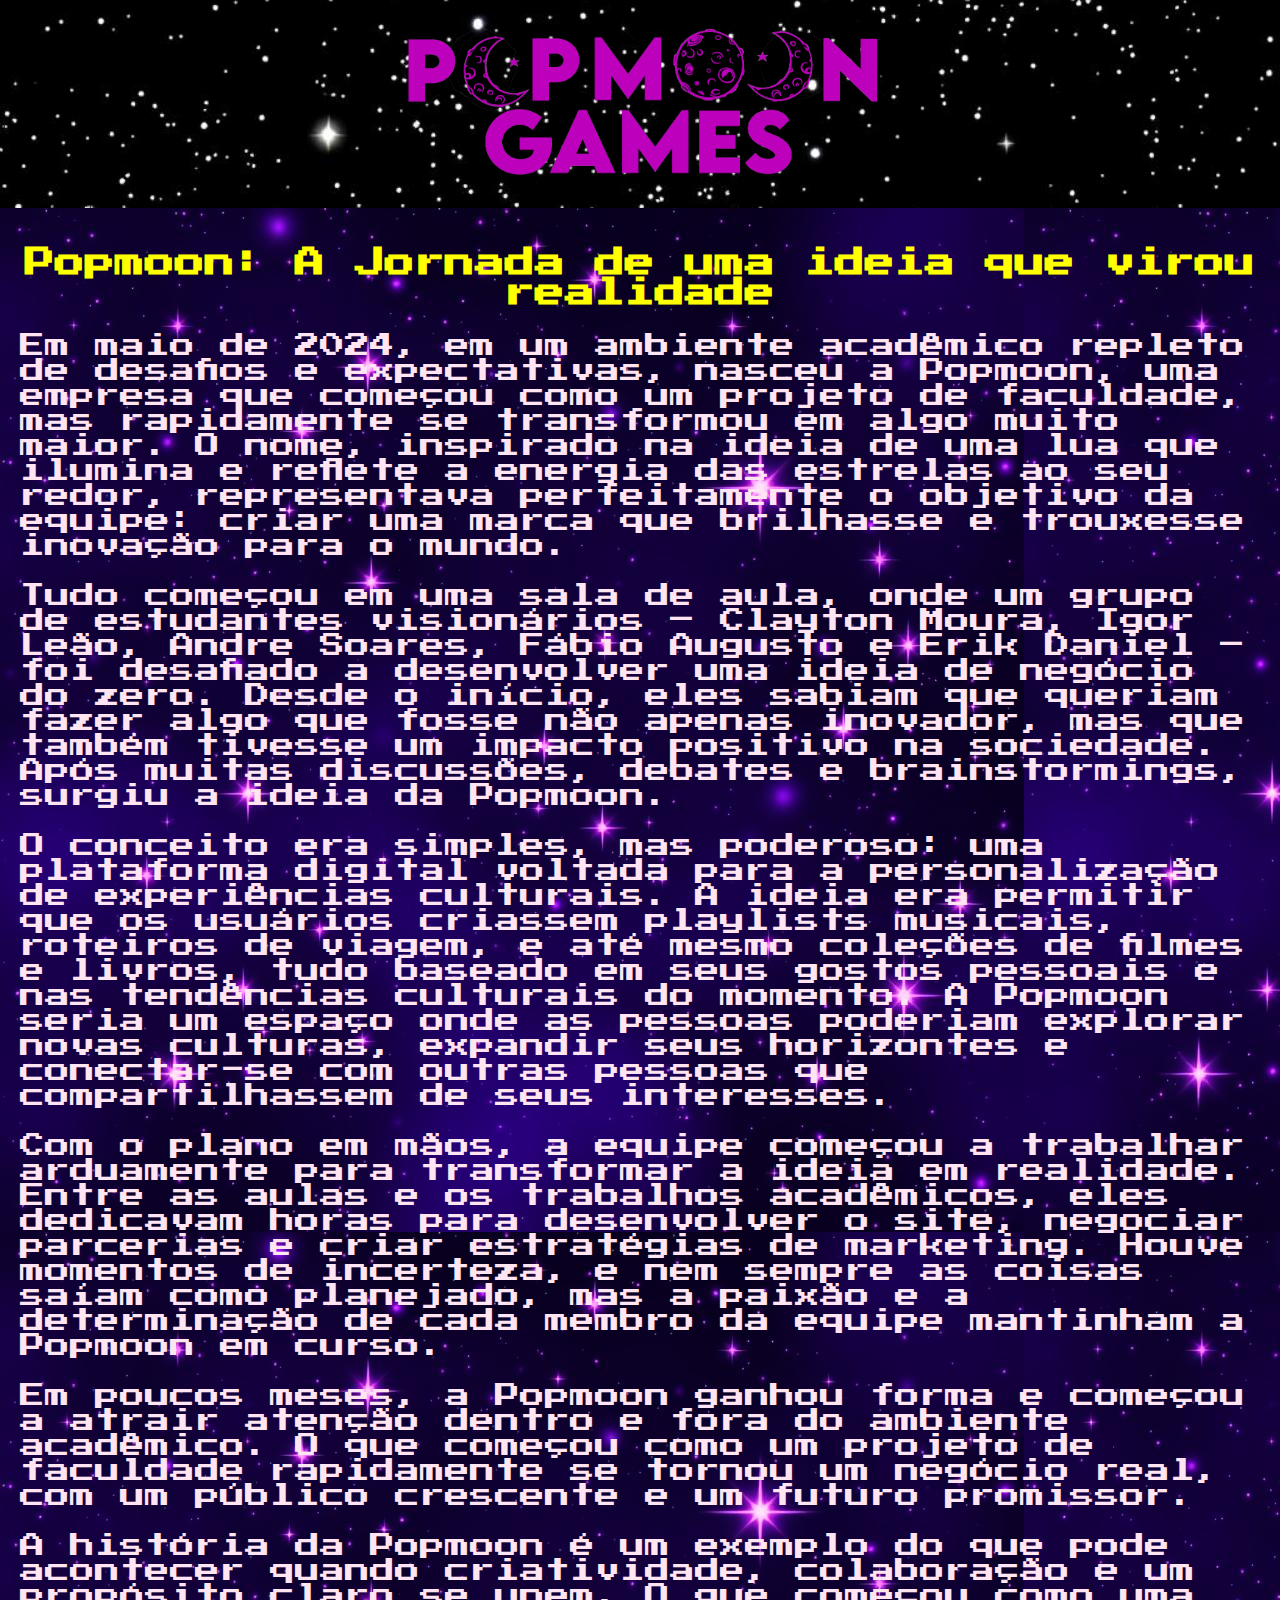
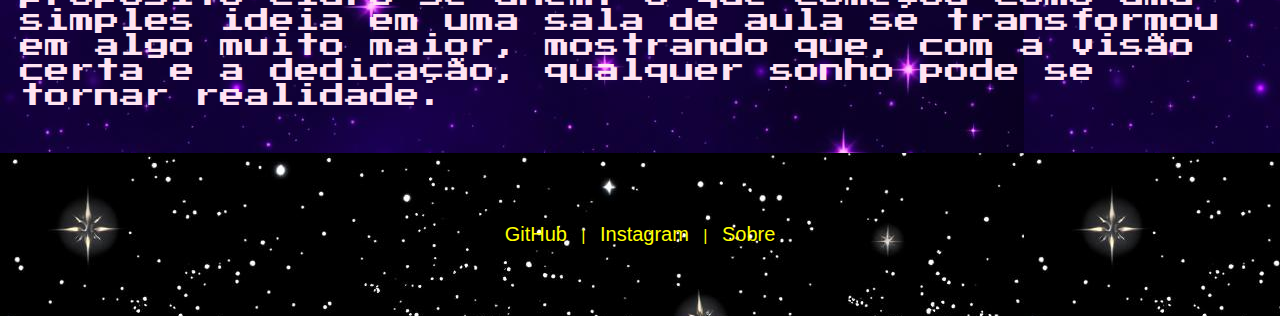
==== popmoongames_site/sobre.html @ b328c1d3 "Add files via upload" ====
<!DOCTYPE html>
<html lang="pt-BR">

<head>
    <meta charset="UTF-8">
    <!-- Configurações iniciais do documento -->
    <meta name="viewport" content="width=device-width, initial-scale=1.0">
    <link rel="pop" href="pop.png">
    <title>PopMoonGames</title>
    <link rel="stylesheet" href="https://fonts.googleapis.com/css?family=Press+Start+2P" />
    <link rel="stylesheet" href="styles.css">
</head>

<body>
    <!-- Cabeçalho do site, contendo a logo -->
    <header>
        <img src="logo.png" alt="Logo do Site" id="logo">
    </header>

    <main>
        <h1 style="text-align: center; color:yellow; font-size: 30px; font-family: 'Press Start 2P';">Popmoon: A Jornada de uma ideia que virou
            realidade</h1>
        <p style="color: #ffe4f2; font-size: 25px; font-family: 'Press Start 2P';"> Em maio de 2024, em um ambiente acadêmico repleto de desafios e
            expectativas, nasceu a Popmoon, uma empresa que começou como um projeto de faculdade, mas rapidamente se
            transformou em algo muito maior. O nome, inspirado na ideia de uma lua que ilumina e reflete a energia das
            estrelas ao seu redor, representava perfeitamente o objetivo da equipe: criar uma marca que brilhasse e
            trouxesse inovação para o mundo.</p>
        <p style="color: #ffe4f2; font-size: 25px; font-family: 'Press Start 2P';"> Tudo começou em uma sala de aula, onde um grupo de estudantes
            visionários – Clayton Moura, Igor Leão, Andre Soares, Fábio Augusto e Erik Daniel – foi desafiado a
            desenvolver uma ideia de negócio do zero. Desde o início, eles sabiam que queriam fazer algo que fosse não
            apenas inovador, mas que também tivesse um impacto positivo na sociedade. Após muitas discussões, debates e
            brainstormings, surgiu a ideia da Popmoon.</p>
        <p style="color: #ffe4f2; font-size: 25px; font-family: 'Press Start 2P';"> O conceito era simples, mas poderoso: uma plataforma digital
            voltada para a personalização de experiências culturais. A ideia era permitir que os usuários criassem
            playlists musicais, roteiros de viagem, e até mesmo coleções de filmes e livros, tudo baseado em seus gostos
            pessoais e nas tendências culturais do momento. A Popmoon seria um espaço onde as pessoas poderiam explorar
            novas culturas, expandir seus horizontes e conectar-se com outras pessoas que compartilhassem de seus
            interesses.</p>
        <p style="color: #ffe4f2; font-size: 25px; font-family: 'Press Start 2P';"> Com o plano em mãos, a equipe começou a trabalhar arduamente para
            transformar a ideia em realidade. Entre as aulas e os trabalhos acadêmicos, eles dedicavam horas para
            desenvolver o site, negociar parcerias e criar estratégias de marketing. Houve momentos de incerteza, e nem
            sempre as coisas saíam como planejado, mas a paixão e a determinação de cada membro da equipe mantinham a
            Popmoon em curso.</p>
        <p style="color: #ffe4f2; font-size: 25px; font-family: 'Press Start 2P';"> Em poucos meses, a Popmoon ganhou forma e começou a atrair atenção
            dentro e fora do ambiente acadêmico. O que começou como um projeto de faculdade rapidamente se tornou um
            negócio real, com um público crescente e um futuro promissor.</p>
        <p style="color: #ffe4f2; font-size: 25px; font-family: 'Press Start 2P';"> A história da Popmoon é um exemplo do que pode acontecer quando
            criatividade, colaboração e um propósito claro se unem. O que começou como uma simples ideia em uma sala de
            aula se transformou em algo muito maior, mostrando que, com a visão certa e a dedicação, qualquer sonho pode
            se tornar realidade.</p>
    </main>


    <!-- Rodapé do site, contendo links para as redes sociais -->
    <footer>
        <!-- Links para redes sociais -->
        <a href="https://github.com/PopMoonGames" target="_blank">GitHub</a> |
        <a href="https://instagram.com/popmoongames" target="_blank">Instagram</a> |
        <a href="sobre.html" target="_blank">Sobre</a>
    </footer>

    <!-- Link para o arquivo de script -->
    <script src="script.js"></script>
</body>

</html>
---- popmoongames_site/styles.css ----
/* Estilos básicos para o corpo do site */
body {
    font-family: 'LEMON MILK', Arial, sans-serif;
    /* Define a fonte do texto */
    background-color: #bc00bc;
    /* Cor de fundo do site */
    color: yellow;
    /* Cor do texto */
    margin: 0;
    /* Remove margens padrão */
    padding: 0;
    /* Remove espaçamento padrão */
}

/* Estilos para o cabeçalho do site */
header {
    position: relative;
    text-align: center;
    /* Centraliza o conteúdo do cabeçalho */
    padding: 20px;
    /* Espaçamento interno */
    background-image: url('stars.png');
    /* Caminho para a imagem de fundo */
    background-size: cover;
    /* Faz com que a imagem cubra todo o cabeçalho */
    background-position: center;
    /* Centraliza a imagem */
}

/* Define o tamanho máximo da logo */
#logo {
    width: 500px;
    /* define a largura da imagem */
    height: auto;
    /* mantem a proporção da imagem */
    max-width: 100%;
    /* garante que não ultrapasse o tamanho do header */
}

/* Estilos para o conteúdo principal */
main {
    padding: 20px;
    /* Espaçamento interno */
    background-image: url('star100.png');
    background-repeat: repeat;
    background-size: auto;
    background-position: top left;
}

/* Estilos para a seção de jogos */
#games {
    display: flex;
    /* Usa layout flexível para os jogos */
    flex-wrap: wrap;
    /* Permite que os jogos quebrem para a linha seguinte */
    justify-content: space-around;
    /* Distribui os jogos uniformemente */
    gap: 50px;
    /* espaçamento entre os jogos */
}

/* Estilos para cada bloco de jogo */
.game {
    display: flex;
    flex-direction: column;
    justify-content: space-between;
    border: 2px solid yellow;
    /* Borda ao redor de cada jogo */
    border-radius: 10px;
    /* Arredonda os cantos da borda */
    padding: 10px;
    /* Espaçamento interno */
    margin: 10px;
    /* Espaçamento externo */
    max-width: 300px;
    /* Limita a largura máxima do bloco */
    text-align: center;
    /* Centraliza o conteúdo dentro do bloco */
    background-color: #1a1a1a;
    /* Cor de fundo do bloco */
    
}

/* Estilos para a imagem do jogo */
.game img {
    max-width: 100%;
    /* Faz a imagem ocupar toda a largura do bloco */
    border-radius: 10px;
    /* Arredonda os cantos da imagem */
}

/* Estilos para o botão de jogar */
button {
    background-color: #bc00bc;
    /* Cor de fundo do botão */
    color: yellow;
    /* Cor do texto do botão */
    border: 2px solid yellow;
    /* Remove a borda padrão */
    padding: 10px;
    /* Espaçamento interno */
    border-radius: 5px;
    /* Arredonda os cantos do botão */
    cursor: pointer;
    /* Muda o cursor para indicar que é clicável */
    margin-top: auto;
    /* Espaçamento acima do botão */
}

/* Estilos para o botão ao passar o mouse por cima */
button:hover {
    background-color: #993399;
    /* Muda a cor de fundo ao passar o mouse */
}

/* Estilos para o rodapé do site */
footer {
    text-align: center;
    /* Centraliza o texto */
    padding: 70px;
    /* Espaçamento interno */
    background-color: black;
    /* Cor de fundo do rodapé */
    background-image: url(stars.png);
    /*imagem do rodapé*/
}

/* Estilos para os links no rodapé */
footer a {
    color: yellow;
    /* Cor do texto dos links */
    text-decoration: none;
    /* Remove o sublinhado padrão dos links */
    margin: 0 10px;
    /* Espaçamento entre os links */
    font-size: 20px;
    /*tamanho do texto do rodapé*/
}

/* Estilos para os links ao passar o mouse por cima */
footer a:hover {
    text-decoration: underline;
    /* Adiciona sublinhado ao passar o mouse */
}
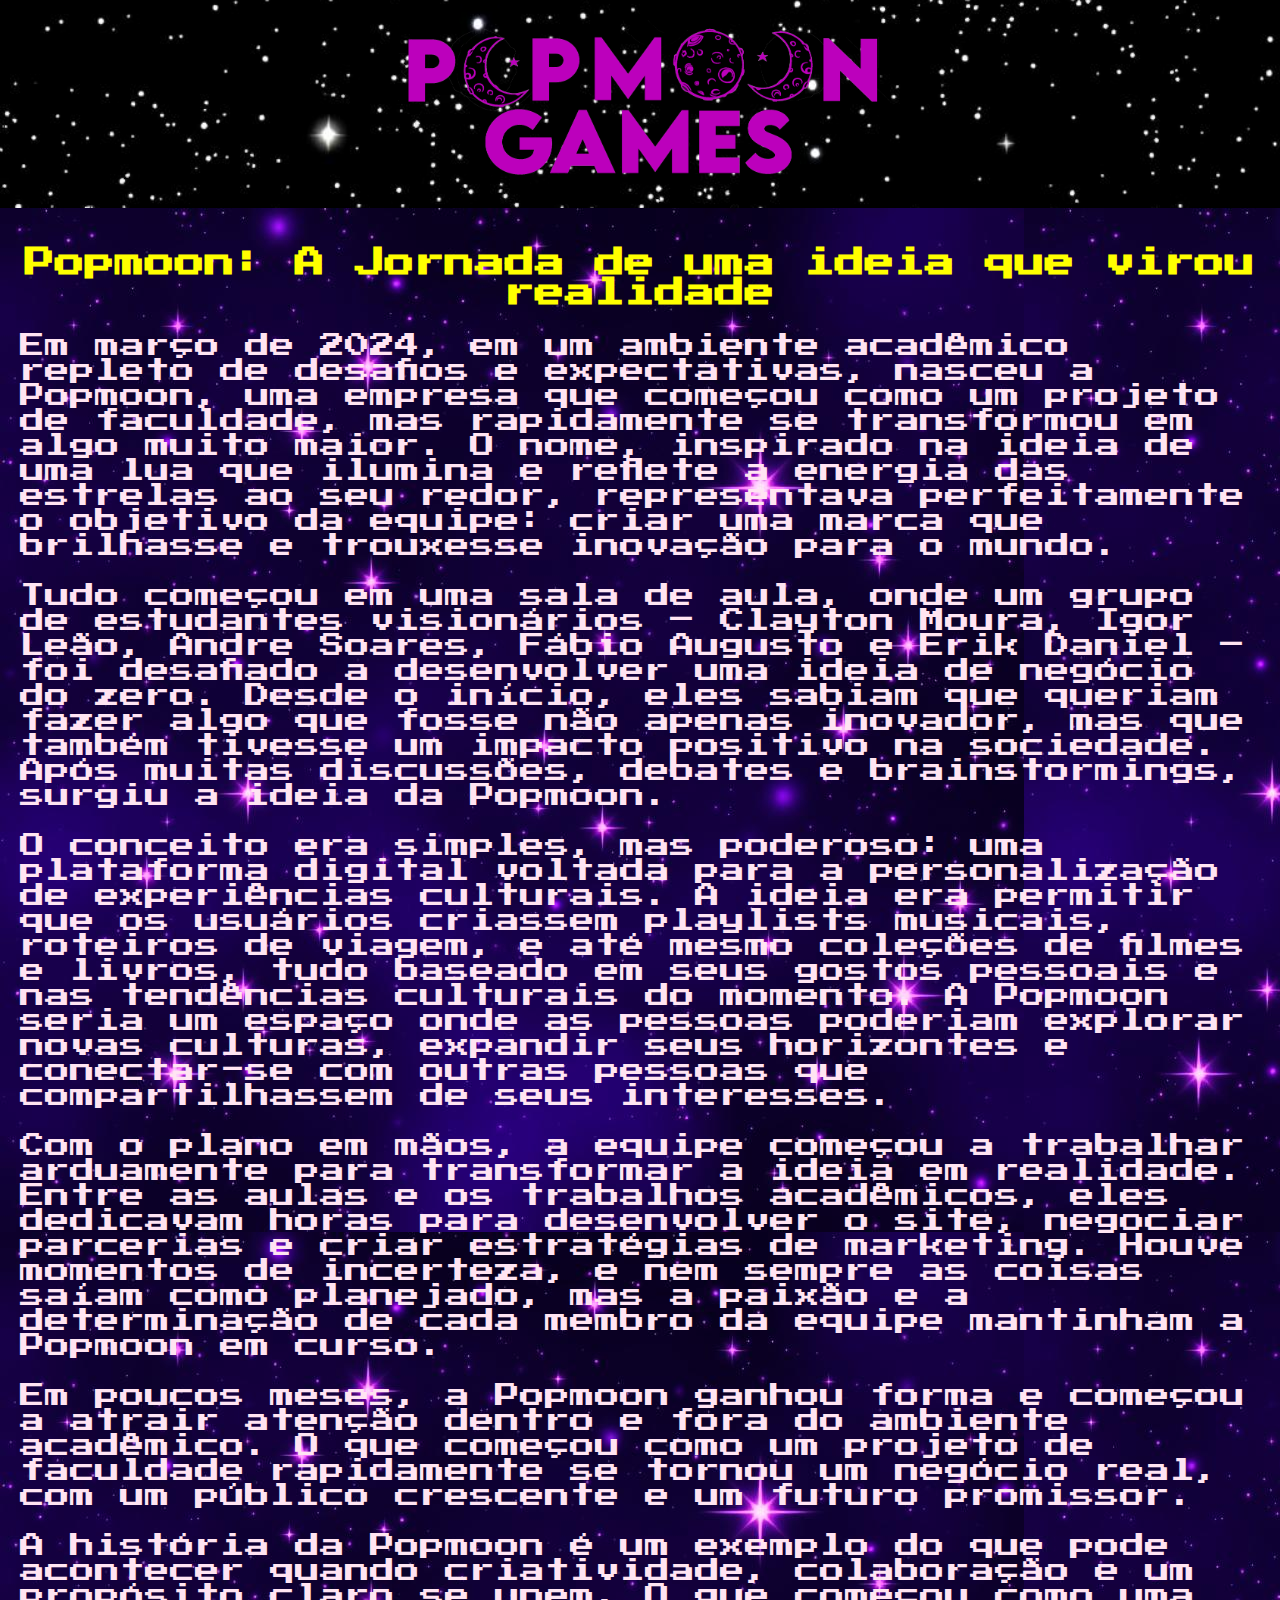
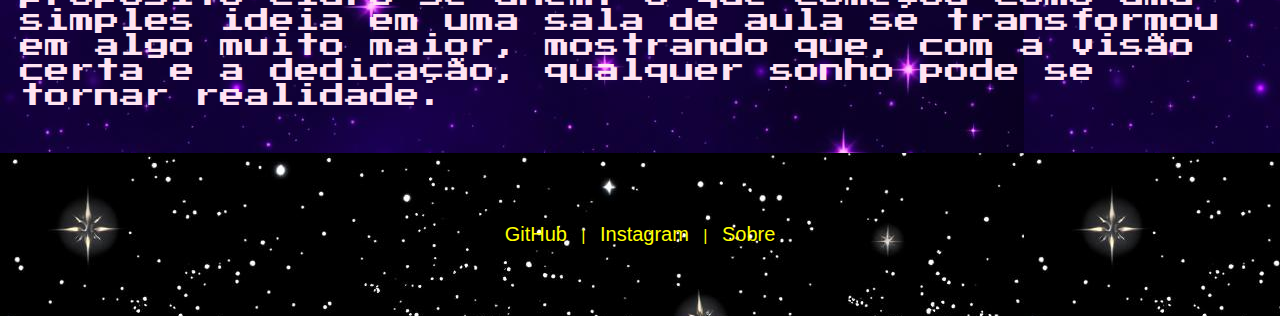
==== commit 1daf3e32: "sobre.html" ====
--- a/popmoongames_site/sobre.html
+++ b/popmoongames_site/sobre.html
@@ -20,7 +20,7 @@
     <main>
         <h1 style="text-align: center; color:yellow; font-size: 30px; font-family: 'Press Start 2P';">Popmoon: A Jornada de uma ideia que virou
             realidade</h1>
-        <p style="color: #ffe4f2; font-size: 25px; font-family: 'Press Start 2P';"> Em maio de 2024, em um ambiente acadêmico repleto de desafios e
+        <p style="color: #ffe4f2; font-size: 25px; font-family: 'Press Start 2P';"> Em março de 2024, em um ambiente acadêmico repleto de desafios e
             expectativas, nasceu a Popmoon, uma empresa que começou como um projeto de faculdade, mas rapidamente se
             transformou em algo muito maior. O nome, inspirado na ideia de uma lua que ilumina e reflete a energia das
             estrelas ao seu redor, representava perfeitamente o objetivo da equipe: criar uma marca que brilhasse e
@@ -63,4 +63,4 @@
     <script src="script.js"></script>
 </body>
 
-</html>+</html>
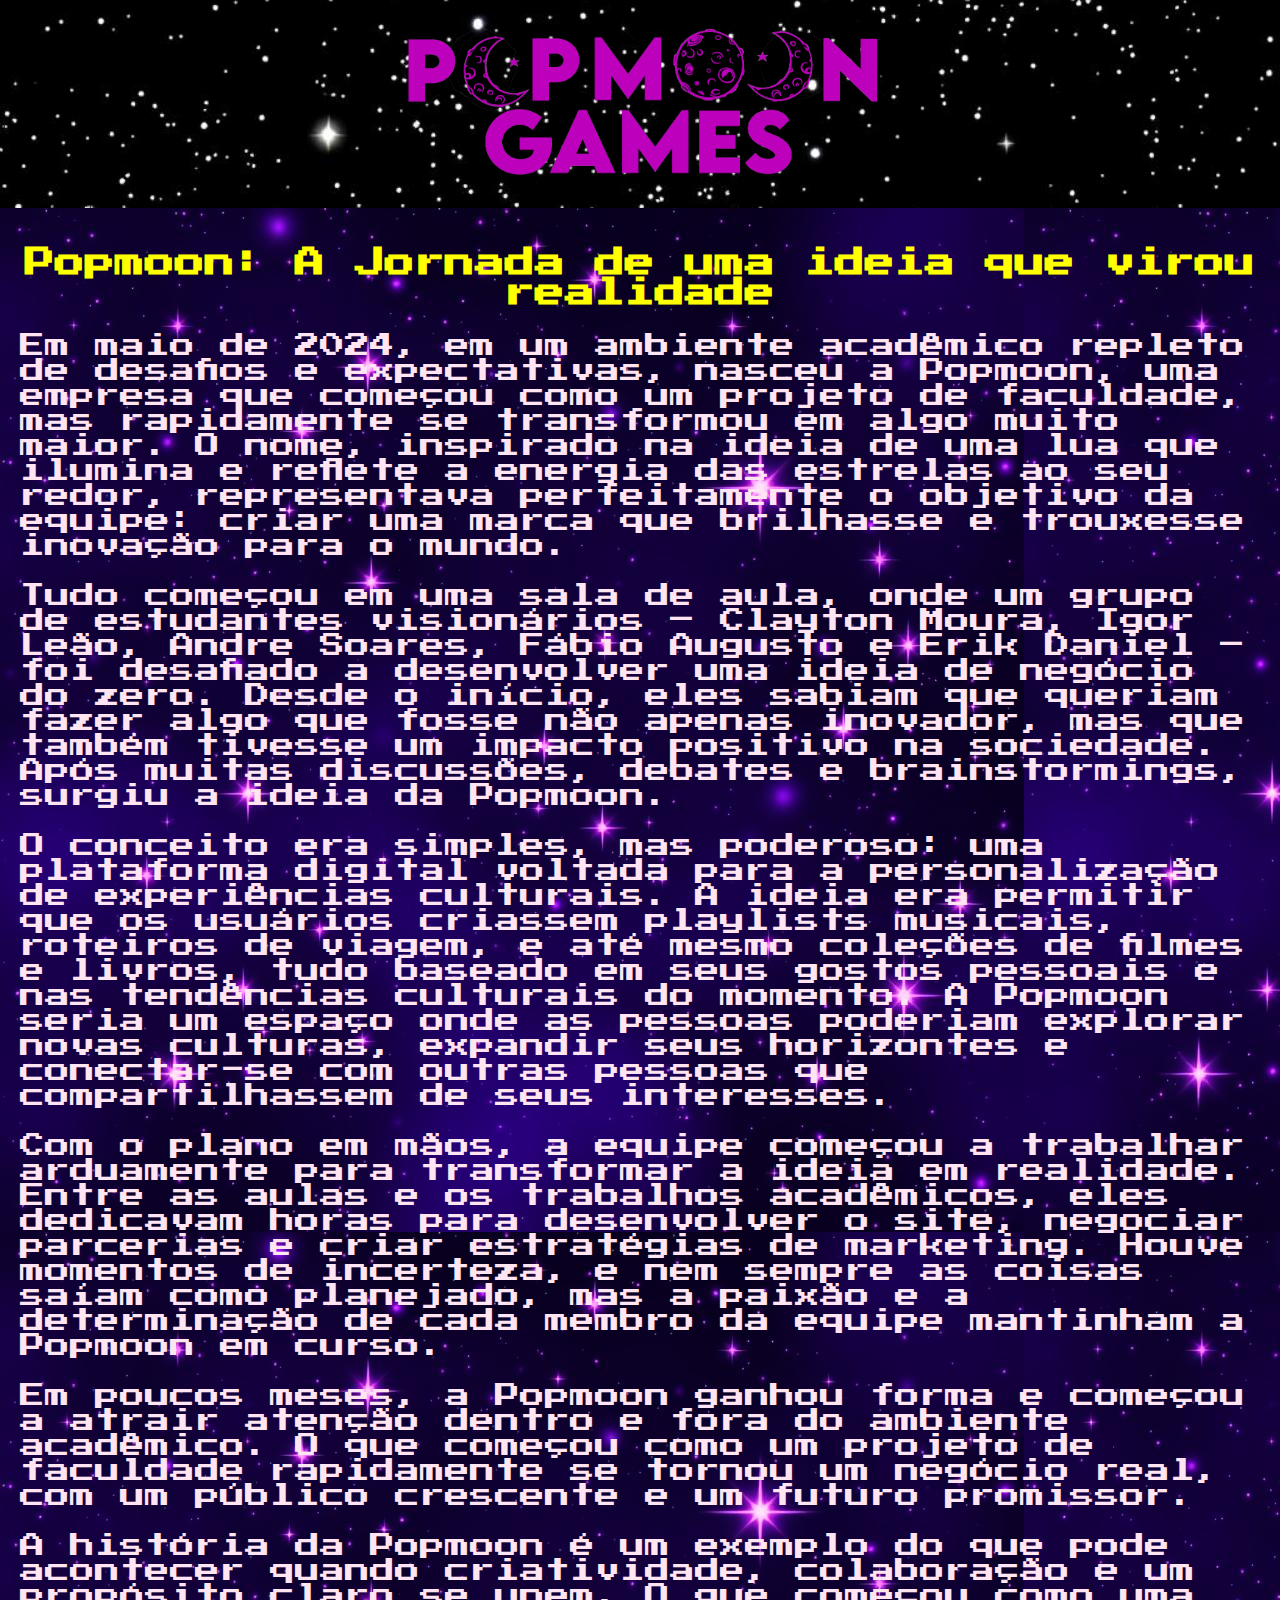
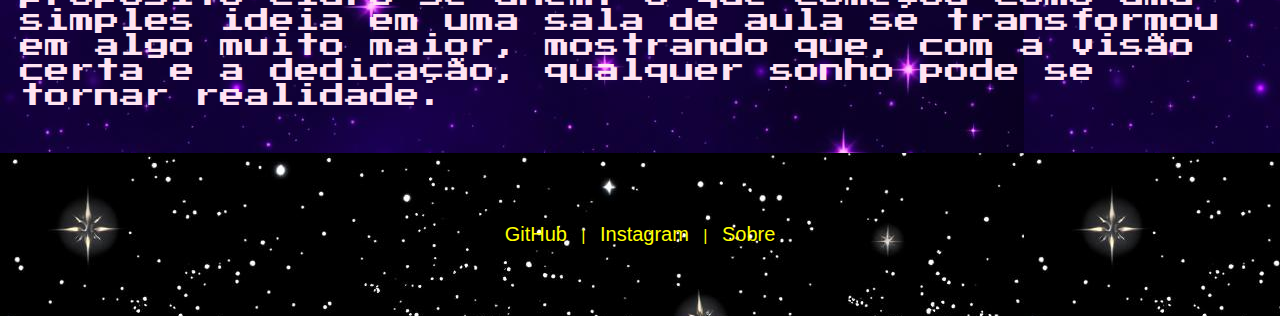
==== commit 4da12b10: "Add files via upload" ====
--- a/popmoongames_site/sobre.html
+++ b/popmoongames_site/sobre.html
@@ -20,7 +20,7 @@
     <main>
         <h1 style="text-align: center; color:yellow; font-size: 30px; font-family: 'Press Start 2P';">Popmoon: A Jornada de uma ideia que virou
             realidade</h1>
-        <p style="color: #ffe4f2; font-size: 25px; font-family: 'Press Start 2P';"> Em março de 2024, em um ambiente acadêmico repleto de desafios e
+        <p style="color: #ffe4f2; font-size: 25px; font-family: 'Press Start 2P';"> Em maio de 2024, em um ambiente acadêmico repleto de desafios e
             expectativas, nasceu a Popmoon, uma empresa que começou como um projeto de faculdade, mas rapidamente se
             transformou em algo muito maior. O nome, inspirado na ideia de uma lua que ilumina e reflete a energia das
             estrelas ao seu redor, representava perfeitamente o objetivo da equipe: criar uma marca que brilhasse e
@@ -63,4 +63,4 @@
     <script src="script.js"></script>
 </body>
 
-</html>
+</html>--- a/popmoongames_site/styles.css
+++ b/popmoongames_site/styles.css
@@ -26,7 +26,6 @@
     background-position: center;
     /* Centraliza a imagem */
 }
-
 /* Define o tamanho máximo da logo */
 #logo {
     width: 500px;
@@ -141,4 +140,24 @@
 footer a:hover {
     text-decoration: underline;
     /* Adiciona sublinhado ao passar o mouse */
+}
+
+.header-buttons {
+    position: absolute;
+    top: 10px;
+    right: 10px;
+}
+
+.header-buttons button {
+    background-color: #bc00bc; /* Cor dos botões */
+    color: yellow;
+    border: none;
+    padding: 10px 20px;
+    cursor: pointer;
+    font-size: 16px;
+    margin-left: 10px;
+}
+
+.header-buttons button:hover {
+    background-color: #993399; /* Cor ao passar o mouse */
 }